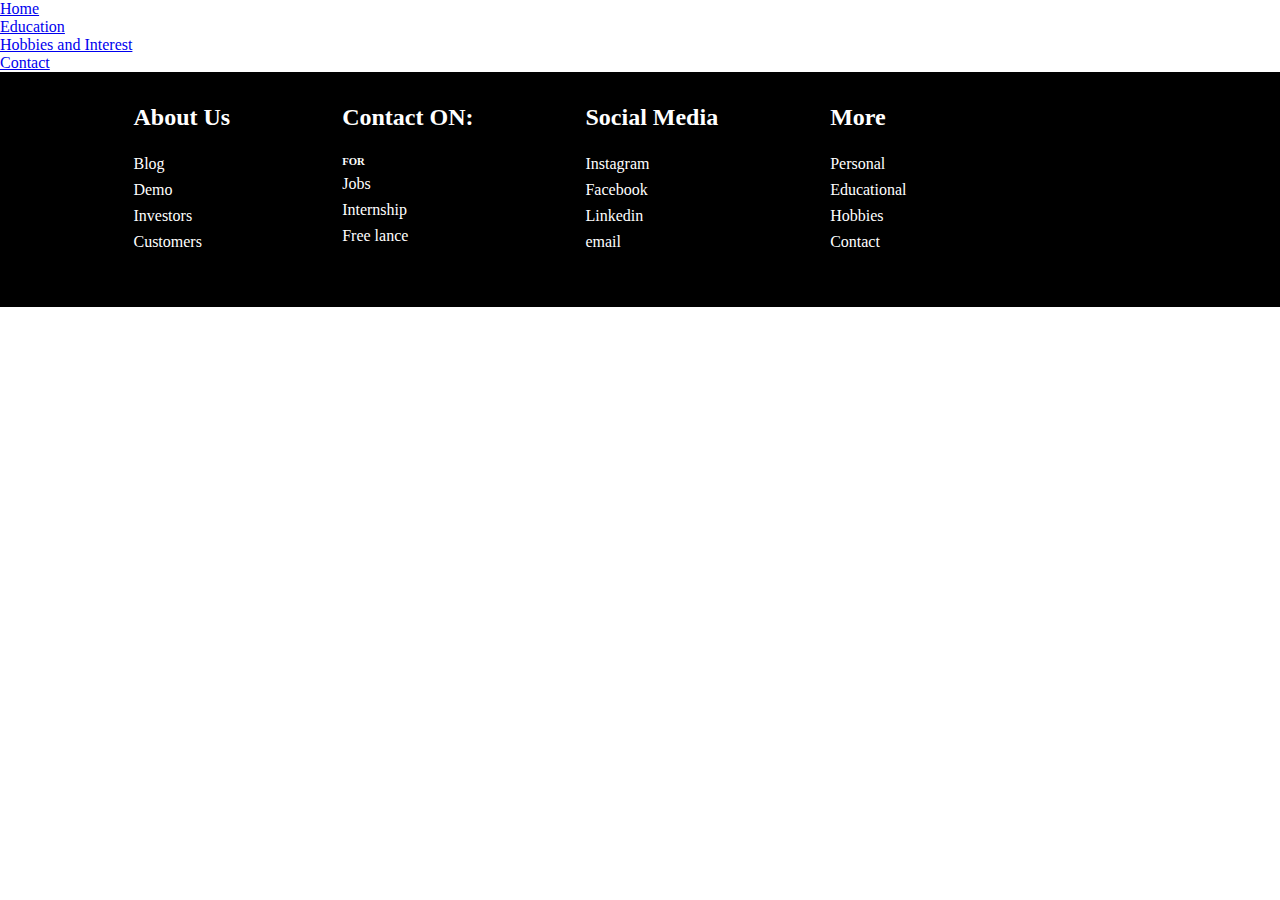
==== ho.html @ b947c59c "Add files via upload" ====
<!DOCTYPE html>

<head>
    <meta charset="UTF-8">
    <meta name="viewport" content="width=device-width, initial-scale=1.0">
    <link rel="stylesheet" href="style.css">
    <link rel="shortcut icon" href="#">
    <link href="https://cdn.jsdelivr.net/npm/bootstrap@5.1.3/dist/css/bootstrap.min.css" rel="stylesheet"
        integrity="sha384-1BmE4kWBq78iYhFldvKuhfTAU6auU8tT94WrHftjDbrCEXSU1oBoqyl2QvZ6jIW3" crossorigin="anonymous">
    <title>Interest</title>
</head>

<body>
    <script src="https://cdn.jsdelivr.net/npm/bootstrap@5.1.3/dist/js/bootstrap.bundle.min.js"
        integrity="sha384-ka7Sk0Gln4gmtz2MlQnikT1wXgYsOg+OMhuP+IlRH9sENBO0LRn5q+8nbTov4+1p"
        crossorigin="anonymous"></script>
    <nav class="navbar navbar-expand-lg navbar-light bg-light">
        <div class="container-fluid">
            <div class="collapse navbar-collapse" id="navbarNav">
                <ul class="navbar-nav">
                    <li class="nav-item">
                        <a class="nav-link active" href="index.html">Home</a>
                    </li>
                    <li class="nav-item">
                        <a class="nav-link" href="edu.html">Education</a>
                    </li>
                    <li class="nav-item">
                        <a class="nav-link" href="ho.html">Hobbies and Interest</a>
                    </li>
                    <li class="nav-item">
                        <a class="nav-link" href="contact.html">Contact</a>
                    </li>
                </ul>
            </div>
        </div>
    </nav>

    <div class="footer-container" style="position: bottom;">
        <div class="footer">
            <div class="footer-heading footer-1">
                <h2>About Us</h2>
                <a href="#">Blog</a>
                <a href="#">Demo</a>
                <a href="#">Investors</a>
                <a href="#">Customers</a>
            </div>
            <div class="footer-heading footer-2">
                <a href=" contact.html"><h2>Contact ON: </h2</a>
                <h6>FOR </h6>
                <a href="#">Jobs</a>
                <a href="#">Internship</a>
                <a href="#">Free lance</a>
            </div>
            <div class="footer-heading footer-3">
                <h2>Social Media</h2>
                <a href="https://www.instagram.com/kashish_the_writer/">Instagram</a>
                <a href="https://www.facebook.com/kashishagrawal2003">Facebook</a>
                <a href="https://in.linkedin.com/in/kashish-agrawal-31910b227">Linkedin</a>
                <a href="mailto:kashishagrawal883@gmail.com">email</a>
            </div>
            <div class="footer-heading footer-4">
                <h2>More</h2>
                <a href="index.html">Personal</a>
                <a href="edu.html">Educational</a>
                <a href="ho.html">Hobbies</a>
                <a href="contact.html">Contact</a>
            </div>
        </div>
    </div>
</body>
</html>
---- style.css ----
.footer-container {
    background-color: black;
    padding: 2em 0 3em 0;
}

.footer {
    width: 80%;
    background-color: black;
    height: 100%;
    display: flex;
    color: white;
    flex-wrap: wrap;
    justify-content: center;
}

* {
    padding: 0%;
    margin: 0%;
    box-sizing: border-box;
}

.footer-heading {
    display: flex;
    flex-direction: column;
    margin-right: 3em;
    margin-left: 4em;
}

.footer-heading h2 {
    margin-bottom: 1em;
}

.footer-heading a {
    color: white;
    text-decoration: none;
    margin-bottom: 0.5em;
}

.footer-heading a:hover {
    color: yellow;
    transition: 1s ease-out;
}
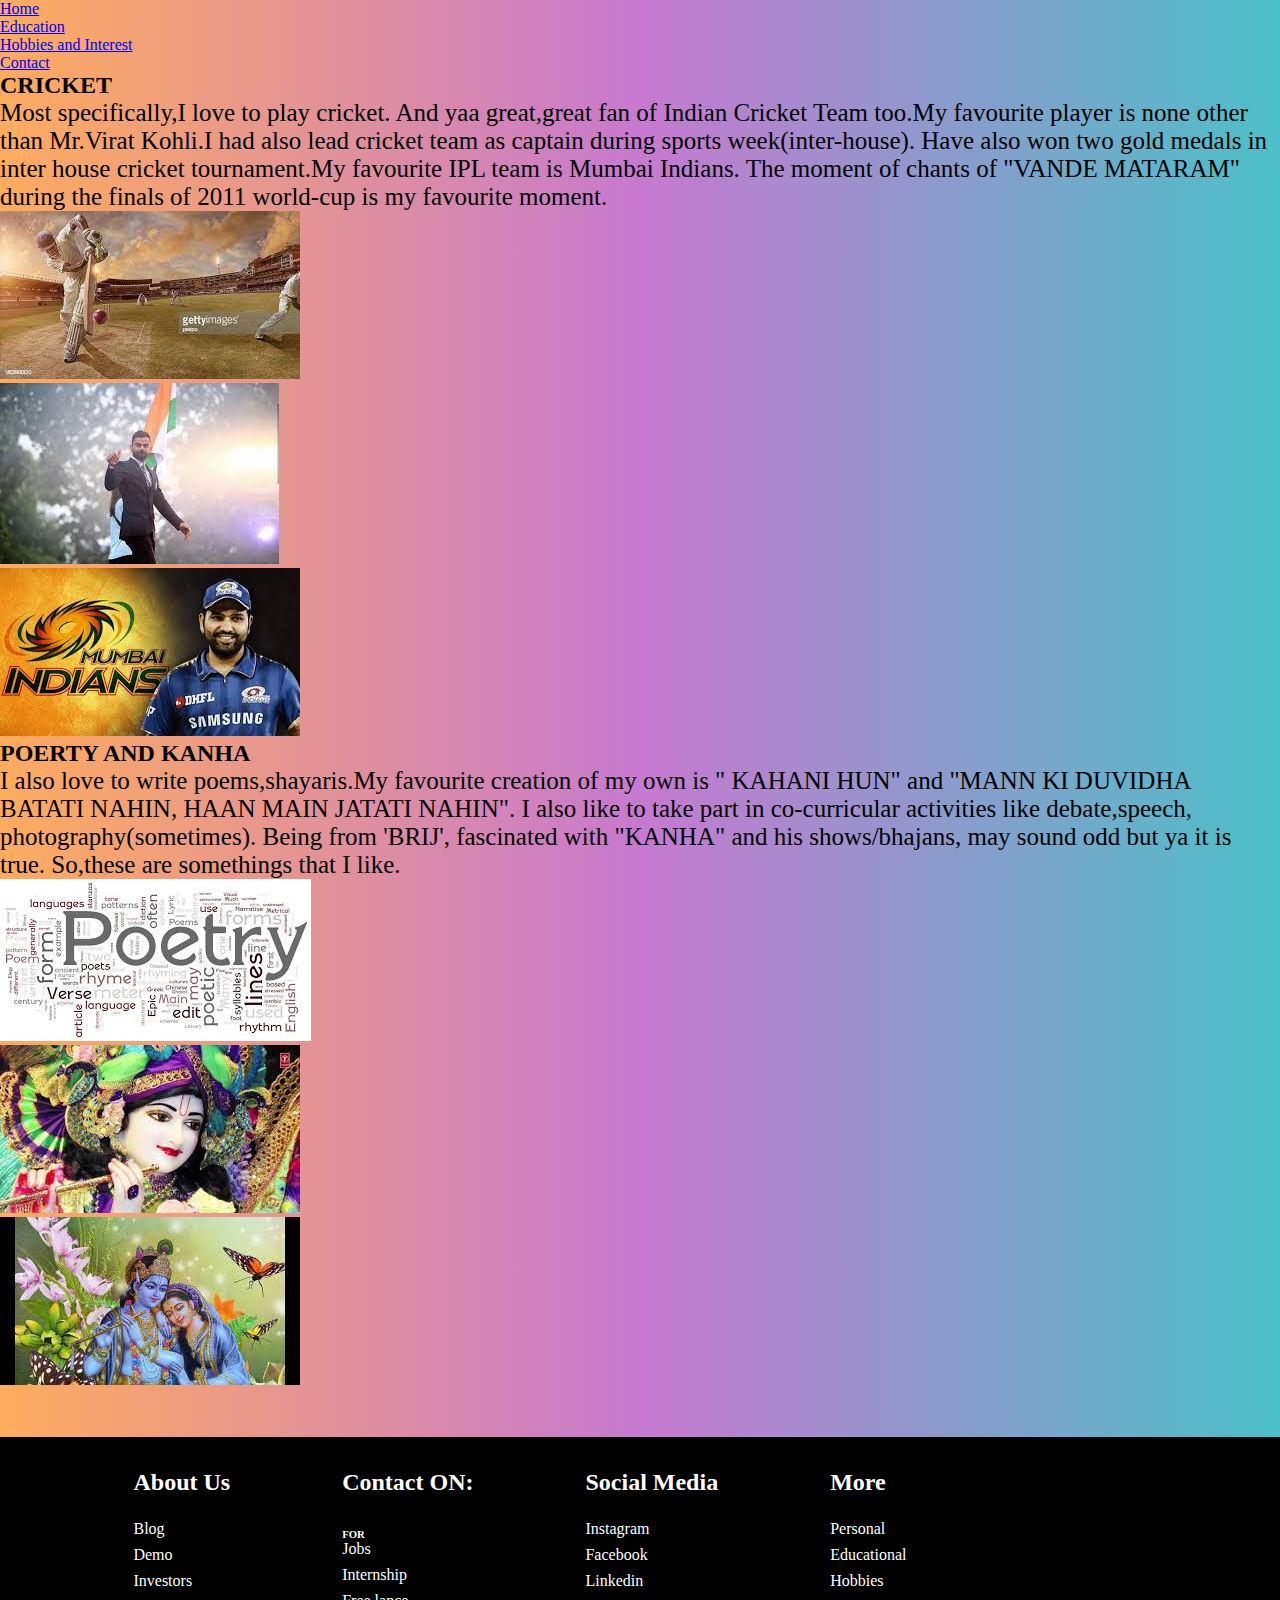
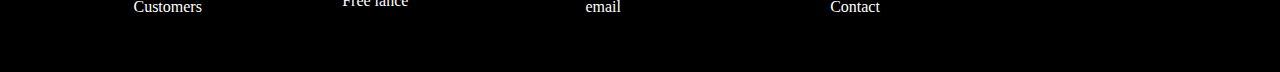
==== commit fff5ebf1: "Add files via upload" ====
--- a/ho.html
+++ b/ho.html
@@ -9,6 +9,19 @@
         integrity="sha384-1BmE4kWBq78iYhFldvKuhfTAU6auU8tT94WrHftjDbrCEXSU1oBoqyl2QvZ6jIW3" crossorigin="anonymous">
     <title>Interest</title>
 </head>
+
+<style>
+    .cr {
+        font-size: 25px;
+    }
+
+    body {
+        background: #FEAC5E;
+        background: -webkit-linear-gradient(to left, #4BC0C8, #C779D0, #FEAC5E);
+        background: linear-gradient(to left, #4BC0C8, #C779D0, #FEAC5E);
+
+    }
+</style>
 
 <body>
     <script src="https://cdn.jsdelivr.net/npm/bootstrap@5.1.3/dist/js/bootstrap.bundle.min.js"
@@ -34,38 +47,95 @@
             </div>
         </div>
     </nav>
+    <div>
 
-    <div class="footer-container" style="position: bottom;">
-        <div class="footer">
-            <div class="footer-heading footer-1">
-                <h2>About Us</h2>
-                <a href="#">Blog</a>
-                <a href="#">Demo</a>
-                <a href="#">Investors</a>
-                <a href="#">Customers</a>
+        <div class="container">
+            <div class="row">
+                <div class="col-sm">
+                    <h2>CRICKET</h2>
+                    <p class="cr">
+                        Most specifically,I love to play cricket.
+                        And yaa great,great fan of Indian Cricket Team too.My favourite player is none
+                        other than Mr.Virat Kohli.I had also lead cricket team as captain during sports
+                        week(inter-house).
+                        Have also won two gold medals in inter house cricket tournament.My favourite IPL team is Mumbai
+                        Indians.
+                        The moment of chants of "VANDE MATARAM" during the finals of 2011 world-cup is my favourite
+                        moment.
+                    </p>
+                </div>
             </div>
-            <div class="footer-heading footer-2">
-                <a href=" contact.html"><h2>Contact ON: </h2</a>
-                <h6>FOR </h6>
-                <a href="#">Jobs</a>
-                <a href="#">Internship</a>
-                <a href="#">Free lance</a>
-            </div>
-            <div class="footer-heading footer-3">
-                <h2>Social Media</h2>
-                <a href="https://www.instagram.com/kashish_the_writer/">Instagram</a>
-                <a href="https://www.facebook.com/kashishagrawal2003">Facebook</a>
-                <a href="https://in.linkedin.com/in/kashish-agrawal-31910b227">Linkedin</a>
-                <a href="mailto:kashishagrawal883@gmail.com">email</a>
-            </div>
-            <div class="footer-heading footer-4">
-                <h2>More</h2>
-                <a href="index.html">Personal</a>
-                <a href="edu.html">Educational</a>
-                <a href="ho.html">Hobbies</a>
-                <a href="contact.html">Contact</a>
+            <div class="row">
+                <div class="col-sm">
+                    <img src="cricket.jpg">
+                </div>
+                <div class="col-sm">
+                    <img src="virat.jpg">
+                </div>
+                <div class="col-sm">
+                    <img src="mi.jpg">
+                </div>
             </div>
         </div>
-    </div>
+        <div class="container">
+            <div class="row">
+                <div class="col-sm">
+                    <h2>POERTY AND KANHA</h2>
+                    <p class="cr">
+                        I also love to write poems,shayaris.My favourite creation
+                        of my own is " KAHANI HUN" and "MANN KI DUVIDHA BATATI NAHIN, HAAN MAIN JATATI NAHIN".
+                        I also like to take part in co-curricular activities like debate,speech,
+                        photography(sometimes). Being from 'BRIJ', fascinated with "KANHA" and his shows/bhajans,
+                        may sound odd but ya it is true. So,these are somethings that I like.
+                    </p>
+                </div>
+                <div class="row">
+                    <div class="col-sm">
+                        <img src="poetry.jpg">
+                    </div>
+                    <div class="col-sm">
+                        <img src="kanha.jpg">
+                    </div>
+                    <div class="col-sm">
+                        <img src="radha.jpg">
+                    </div>
+                </div>
+            </div>
+        </div>
+        <div class="footer-container" style="position: bottom;margin-top: 3em;">
+            <div class="footer">
+                <div class="footer-heading footer-1">
+                    <h2>About Us</h2>
+                    <a href="#">Blog</a>
+                    <a href="#">Demo</a>
+                    <a href="#">Investors</a>
+                    <a href="#">Customers</a>
+                </div>
+                <div class="footer-heading footer-2">
+                    <a href=" contact.html">
+                        <h2>Contact ON: </h2>
+                    </a>
+                    <h6>FOR </h6>
+                    <a href="#">Jobs</a>
+                    <a href="#">Internship</a>
+                    <a href="#">Free lance</a>
+                </div>
+                <div class="footer-heading footer-3">
+                    <h2>Social Media</h2>
+                    <a href="https://www.instagram.com/kashish_the_writer/">Instagram</a>
+                    <a href="https://www.facebook.com/kashishagrawal2003">Facebook</a>
+                    <a href="https://in.linkedin.com/in/kashish-agrawal-31910b227">Linkedin</a>
+                    <a href="mailto:kashishagrawal883@gmail.com">email</a>
+                </div>
+                <div class="footer-heading footer-4">
+                    <h2>More</h2>
+                    <a href="index.html">Personal</a>
+                    <a href="edu.html">Educational</a>
+                    <a href="ho.html">Hobbies</a>
+                    <a href="contact.html">Contact</a>
+                </div>
+            </div>
+        </div>
 </body>
+
 </html>